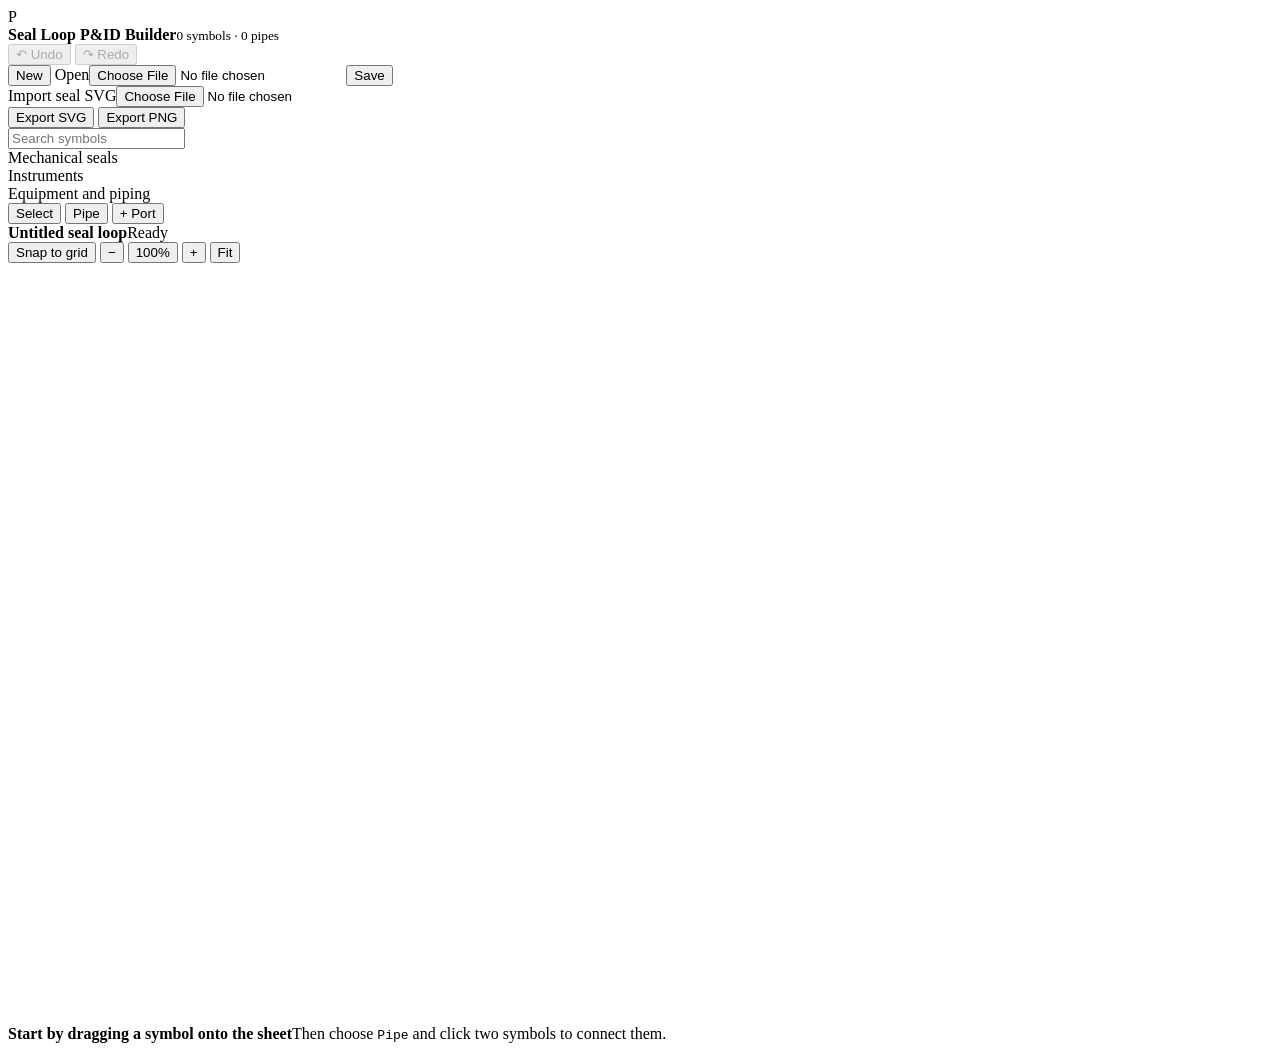
==== src/index.html @ 8fc5101e "Rebuild editor from sources with pipe tool and automatic routing Split the app into src/ (HTML, CSS," ====
<!doctype html>
<!-- Generated by scripts/build.py from src/. Edit the sources, not this file. -->
<html lang="en">
<head>
<meta charset="utf-8">
<meta name="viewport" content="width=device-width, initial-scale=1">
<title>Seal Loop P&amp;ID Builder</title>
<style>
/* @build:css */
</style>
</head>
<body>
<div class="app">
  <header>
    <div class="mark">P</div>
    <div class="brand"><strong>Seal Loop P&amp;ID Builder</strong><small id="count">0 symbols · 0 pipes</small></div>
    <div class="toolbar">
      <div class="group">
        <button id="undo" title="Undo (Ctrl/Cmd+Z)" disabled>↶ Undo</button>
        <button id="redo" title="Redo (Ctrl/Cmd+Shift+Z or Ctrl+Y)" disabled>↷ Redo</button>
      </div>
      <div class="group">
        <button id="newProject" title="Start with an empty canvas">New</button>
        <label title="Open a saved project (JSON)">Open<input id="projectFile" type="file" accept=".json,application/json"></label>
        <button id="saveProject" title="Download an editable project file (JSON)">Save</button>
      </div>
      <div class="group">
        <label title="Use your own SVG as a seal graphic. Replaces the selected seal, or adds a new one.">Import seal SVG<input id="sealFile" type="file" accept=".svg,image/svg+xml"></label>
      </div>
      <div class="group">
        <button id="exportSVG" class="accent">Export SVG</button>
        <button id="exportPNG" class="accent">Export PNG</button>
      </div>
    </div>
  </header>

  <aside class="palette">
    <input id="paletteSearch" class="text" type="search" placeholder="Search symbols" aria-label="Search symbols">
    <div class="section">Mechanical seals</div><div class="tiles seals" id="sealPalette"></div>
    <div class="section">Instruments</div><div class="tiles" id="instrumentPalette"></div>
    <div class="section">Equipment and piping</div><div class="tiles" id="equipmentPalette"></div>
  </aside>

  <main>
    <div class="canvas-head">
      <div class="tools" role="group" aria-label="Tools">
        <button id="toolSelect" title="Select and move (V)" aria-pressed="true">Select</button>
        <button id="toolPipe" title="Draw pipes: click a symbol or port, then another (P)" aria-pressed="false">Pipe</button>
        <button id="addSealPort" title="Place a connection port on a symbol without drawing a pipe" aria-pressed="false">+ Port</button>
      </div>
      <span class="sheet"><strong id="sheetTitle">Untitled seal loop</strong><span id="status">Ready</span></span>
      <div class="tools">
        <button id="snapGrid" title="Snap symbol centers to the 25-unit grid; hold Alt to place freely" aria-pressed="false">Snap to grid</button>
        <button id="zoomOut" title="Zoom out">−</button>
        <button id="zoomReset" title="Reset zoom">100%</button>
        <button id="zoomIn" title="Zoom in">+</button>
        <button id="zoomFit" title="Zoom to fit the drawing (F)">Fit</button>
      </div>
    </div>
    <div class="canvas-wrap" id="canvasWrap">
      <svg id="drawing" xmlns="http://www.w3.org/2000/svg" viewBox="0 0 1500 900" aria-label="P and ID drawing canvas"></svg>
      <div class="empty-hint" id="emptyHint"><b>Start by dragging a symbol onto the sheet</b>Then choose <kbd>Pipe</kbd> and click two symbols to connect them.</div>
    </div>
  </main>

  <aside class="inspector"><div id="properties"></div></aside>
</div>
<script>
(() => {
'use strict';
/* @build:js */
})();
</script>
</body>
</html>
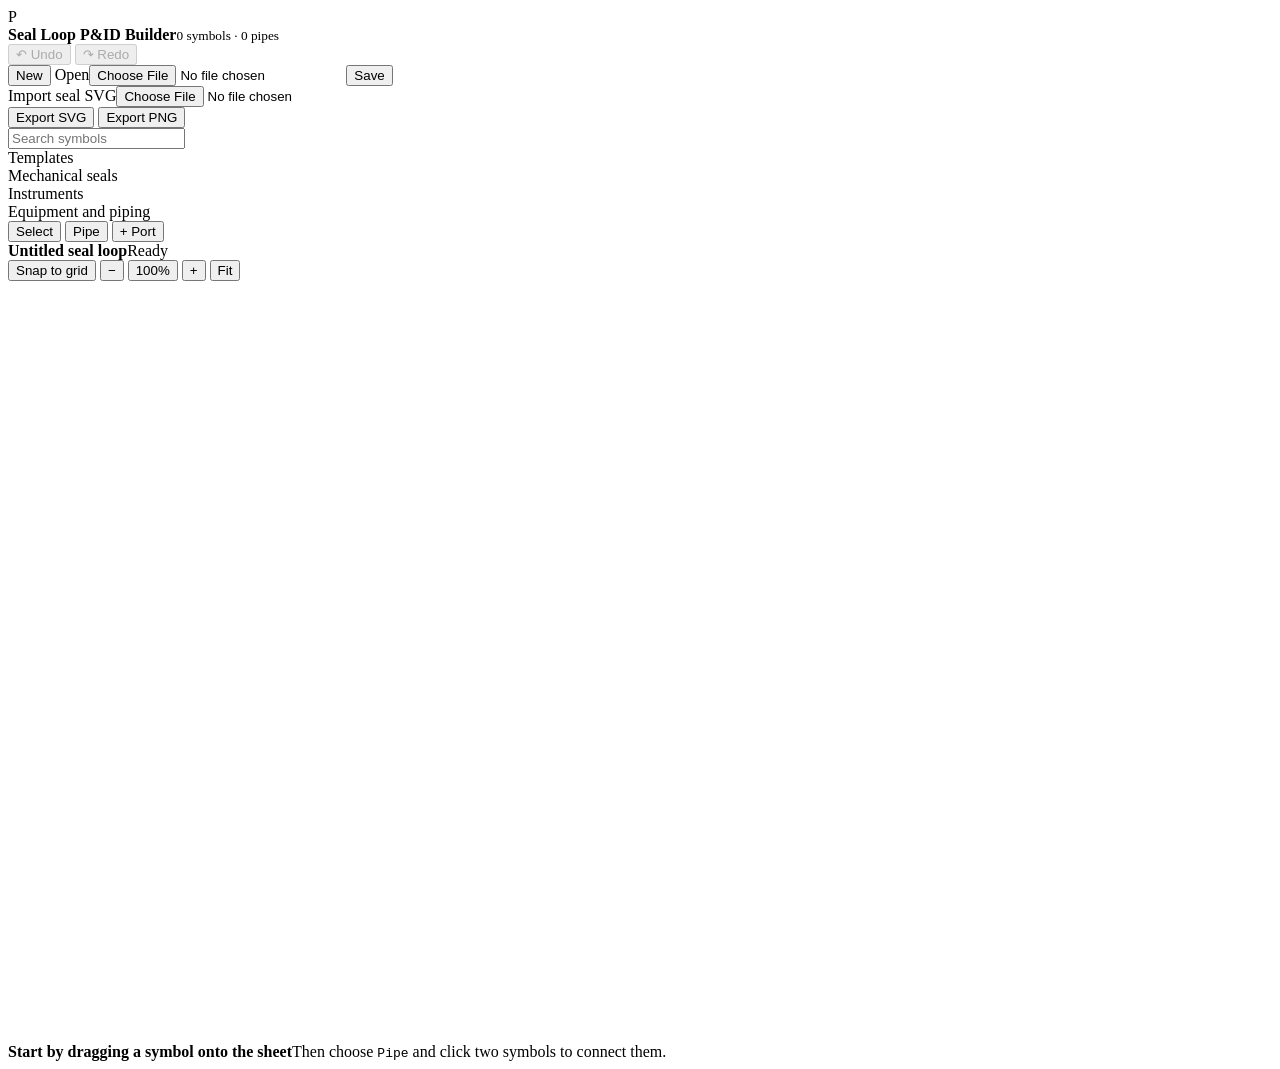
==== commit 1baa6751: "Add templates and bring the README up to date Selections can be saved as named templates, placed fro" ====
--- a/src/index.html
+++ b/src/index.html
@@ -19,7 +19,7 @@
         <button id="undo" title="Undo (Ctrl/Cmd+Z)" disabled>↶ Undo</button>
         <button id="redo" title="Redo (Ctrl/Cmd+Shift+Z or Ctrl+Y)" disabled>↷ Redo</button>
       </div>
-      <div class="group">
+      <div class="group" id="fileGroup">
         <button id="newProject" title="Start with an empty canvas">New</button>
         <label title="Open a saved project (JSON)">Open<input id="projectFile" type="file" accept=".json,application/json"></label>
         <button id="saveProject" title="Download an editable project file (JSON)">Save</button>
@@ -36,6 +36,7 @@
 
   <aside class="palette">
     <input id="paletteSearch" class="text" type="search" placeholder="Search symbols" aria-label="Search symbols">
+    <div class="section">Templates</div><div class="tiles seals" id="templatePalette"></div>
     <div class="section">Mechanical seals</div><div class="tiles seals" id="sealPalette"></div>
     <div class="section">Instruments</div><div class="tiles" id="instrumentPalette"></div>
     <div class="section">Equipment and piping</div><div class="tiles" id="equipmentPalette"></div>
@@ -59,6 +60,12 @@
     </div>
     <div class="canvas-wrap" id="canvasWrap">
       <svg id="drawing" xmlns="http://www.w3.org/2000/svg" viewBox="0 0 1500 900" aria-label="P and ID drawing canvas"></svg>
+      <div class="template-bar" id="templateBar" hidden>
+        <span>Editing template <b id="templateBarName"></b></span>
+        <button class="button" id="templateSave">Save template</button>
+        <button class="button" id="templateClose">Close without saving</button>
+      </div>
+      <input id="templateFile" type="file" accept=".json,application/json" hidden>
       <div class="empty-hint" id="emptyHint"><b>Start by dragging a symbol onto the sheet</b>Then choose <kbd>Pipe</kbd> and click two symbols to connect them.</div>
     </div>
   </main>
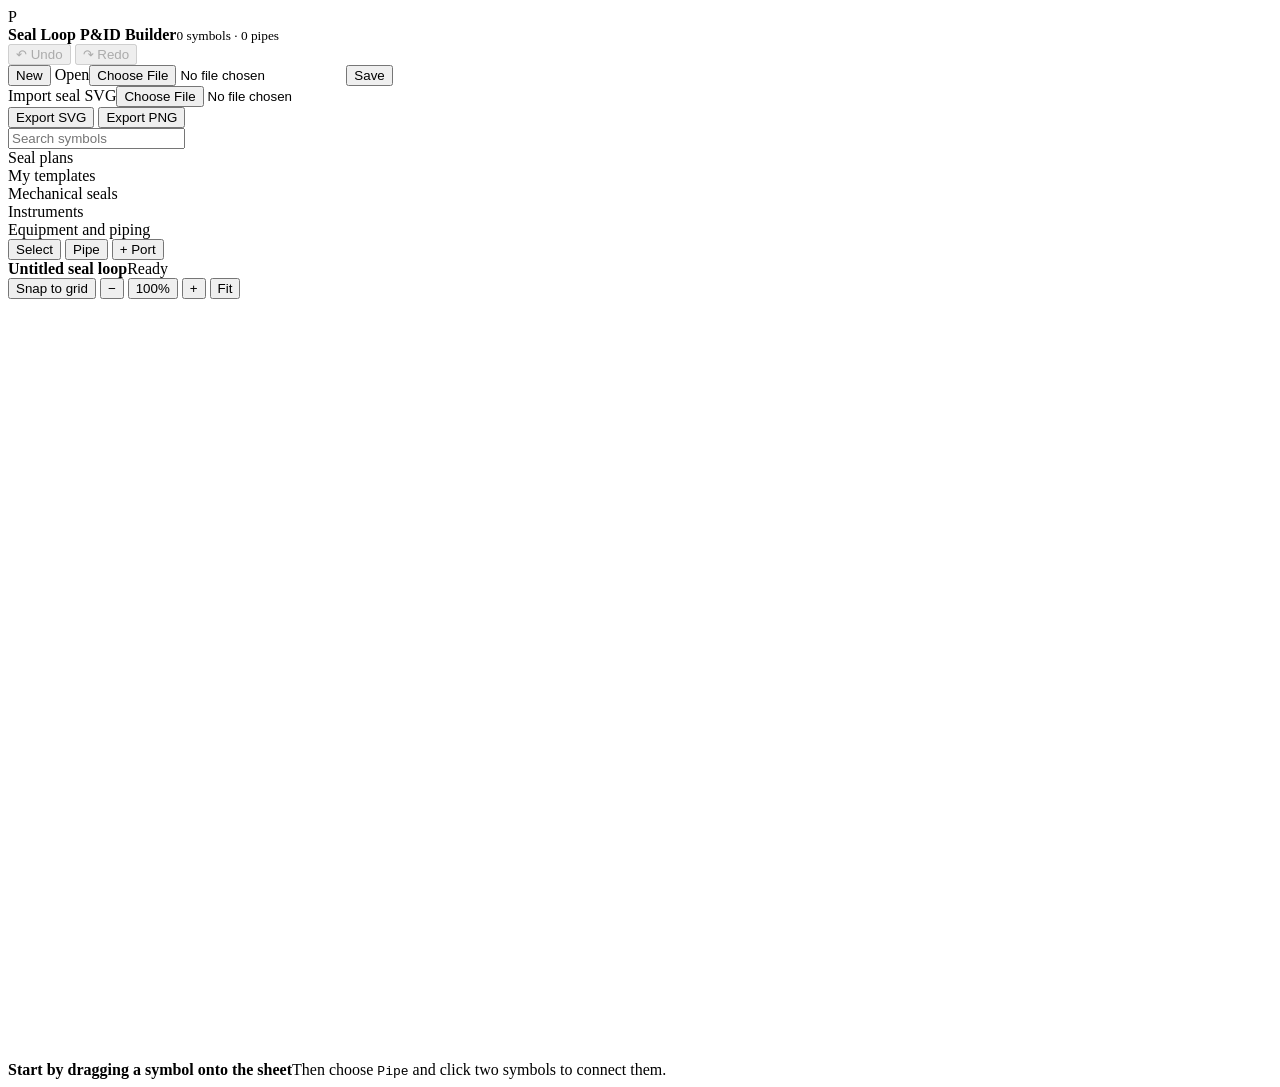
==== commit 9d56663c: "Add built-in seal plans and saving an edited template as a new one Plans 52, 53A, 53B and 54 ship in" ====
--- a/src/index.html
+++ b/src/index.html
@@ -36,7 +36,8 @@
 
   <aside class="palette">
     <input id="paletteSearch" class="text" type="search" placeholder="Search symbols" aria-label="Search symbols">
-    <div class="section">Templates</div><div class="tiles seals" id="templatePalette"></div>
+    <div class="section">Seal plans</div><div class="tiles seals" id="planPalette"></div>
+    <div class="section">My templates</div><div class="tiles seals" id="templatePalette"></div>
     <div class="section">Mechanical seals</div><div class="tiles seals" id="sealPalette"></div>
     <div class="section">Instruments</div><div class="tiles" id="instrumentPalette"></div>
     <div class="section">Equipment and piping</div><div class="tiles" id="equipmentPalette"></div>
@@ -62,7 +63,8 @@
       <svg id="drawing" xmlns="http://www.w3.org/2000/svg" viewBox="0 0 1500 900" aria-label="P and ID drawing canvas"></svg>
       <div class="template-bar" id="templateBar" hidden>
         <span>Editing template <b id="templateBarName"></b></span>
-        <button class="button" id="templateSave">Save template</button>
+        <button class="button" id="templateSave" title="Replace this template with what is on the sheet">Save template</button>
+        <button class="button" id="templateSaveNew" title="Keep this template as it was and save the sheet as another one, named by the title">Save as new template</button>
         <button class="button" id="templateClose">Close without saving</button>
       </div>
       <input id="templateFile" type="file" accept=".json,application/json" hidden>
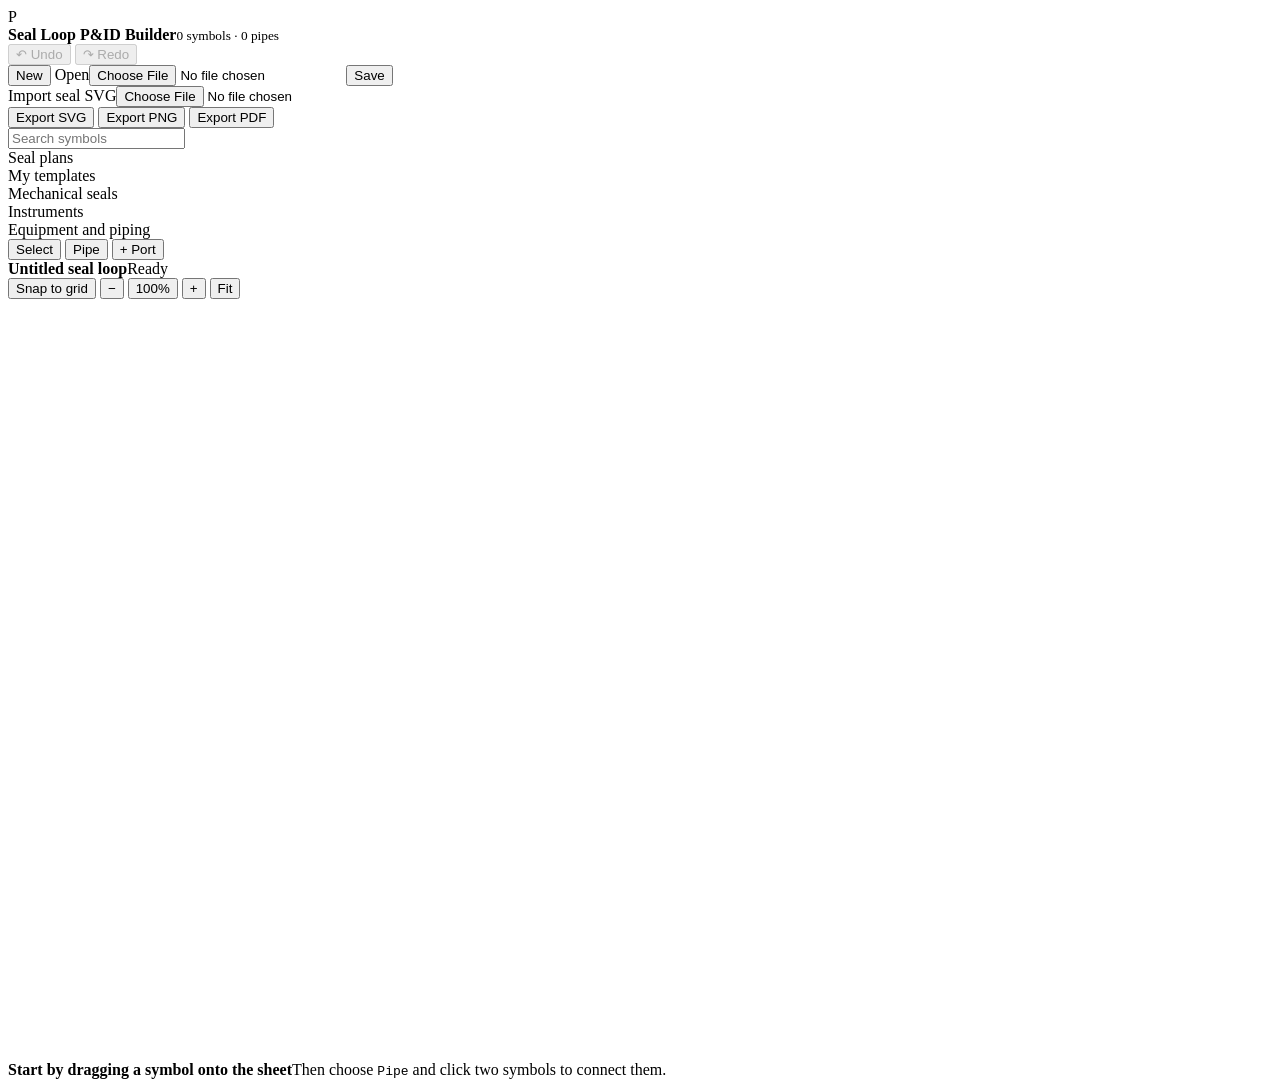
==== commit 90a81f68: "Add PDF export of the framed sheet Export PDF downloads a one-page PDF with the sheet's proportions," ====
--- a/src/index.html
+++ b/src/index.html
@@ -30,6 +30,7 @@
       <div class="group">
         <button id="exportSVG" class="accent">Export SVG</button>
         <button id="exportPNG" class="accent">Export PNG</button>
+        <button id="exportPDF" class="accent" title="Download the sheet as a one-page PDF">Export PDF</button>
       </div>
     </div>
   </header>
